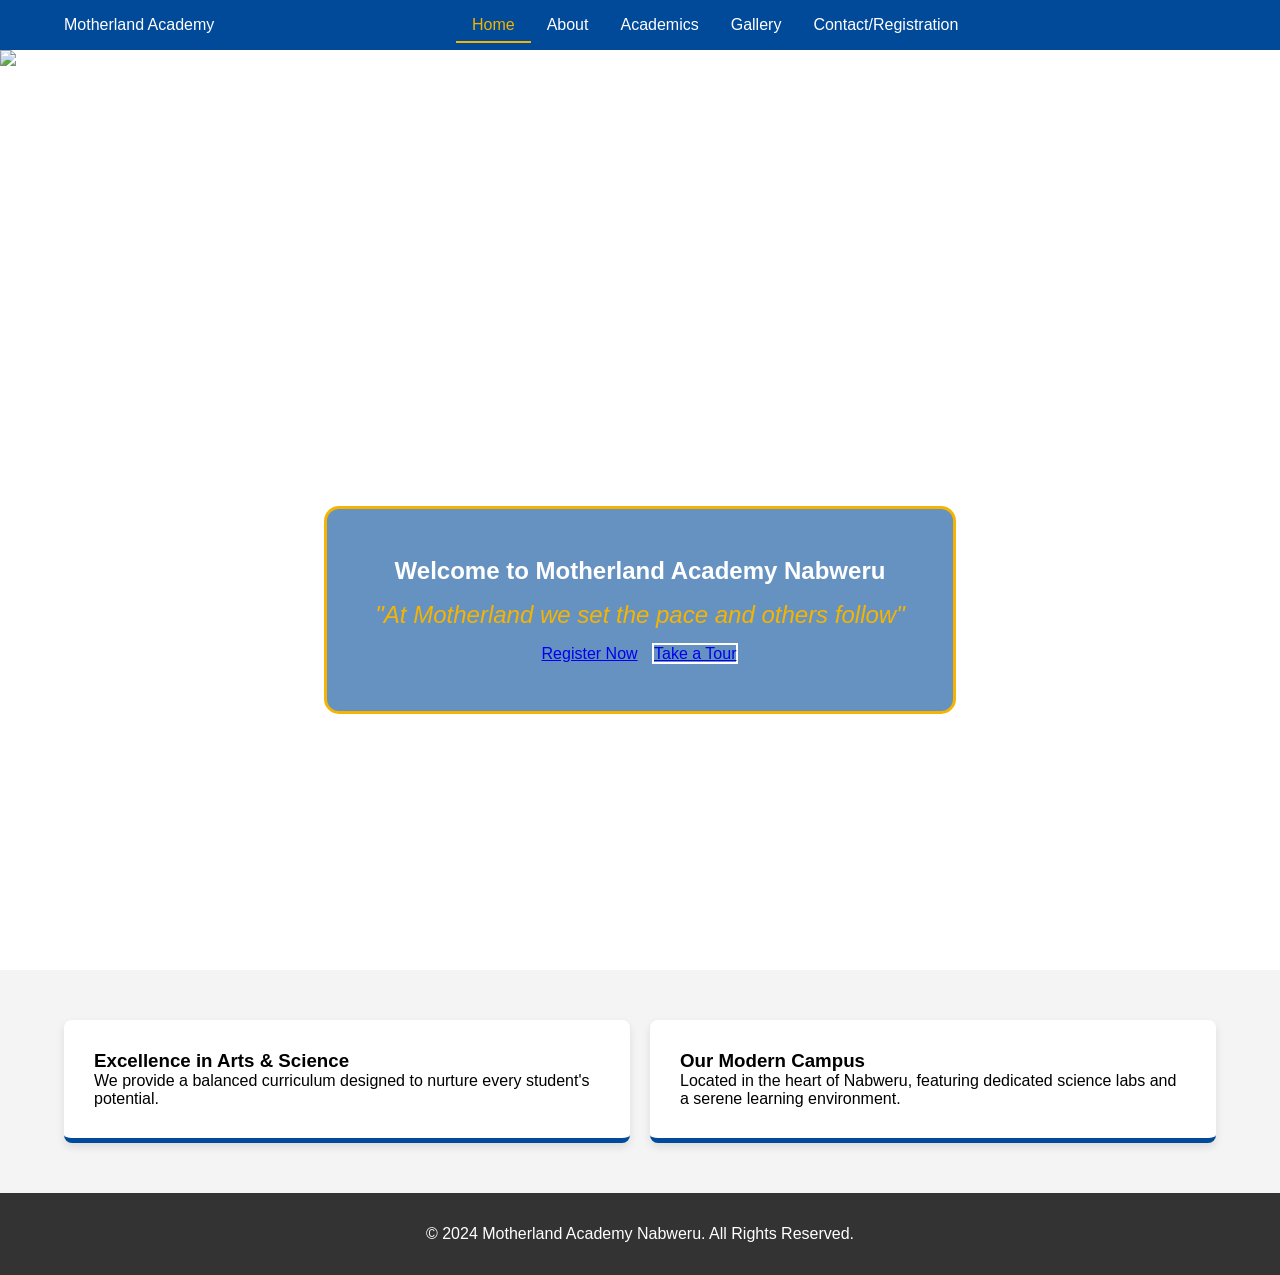
==== index.html @ dbdfb261 "Add files via upload" ====
<!DOCTYPE html>
<html lang="en">
<head>
    <meta charset="UTF-8">
    <meta name="viewport" content="width=device-width, initial-scale=1.0">
    <title>Motherland Academy Nabweru | Home</title>
    <link rel="stylesheet" href="style.css">
</head>
<body>
    <header>
        <div class="logo">Motherland Academy</div>
        <nav id="main-nav">
            <ul>
                <li><a href="index.html" class="active">Home</a></li>
                <li><a href="about.html">About</a></li>
                <li><a href="academics.html">Academics</a></li>
                <li><a href="gallery.html">Gallery</a></li>
                <li><a href="contact.html">Contact/Registration</a></li>
            </ul>
        </nav>
        <div class="menu-toggle" id="mobile-menu">
            <span></span><span></span><span></span>
        </div>
    </header>
    <img src="images/BADGE.png" alt="School Logo" class="logo-image">

    <main>
        <!-- Attractive Hero Section with School Image -->
        <section class="hero-home">
            <div class="hero-overlay">
                <h1>Welcome to Motherland Academy Nabweru</h1>
                <p class="motto">"At Motherland we set the pace and others follow"</p>
                <div class="cta-buttons">
                    <a href="contact.html" class="btn">Register Now</a>
                    <a href="gallery.html" class="btn secondary">Take a Tour</a>
                </div>
            </div>
        </section>

        <!-- School Highlights Section -->
        <section class="home-highlights">
            <div class="highlight-card">
                <h3>Excellence in Arts & Science</h3>
                <p>We provide a balanced curriculum designed to nurture every student's potential.</p>
            </div>
            <div class="highlight-card">
                <h3>Our Modern Campus</h3>
                <p>Located in the heart of Nabweru, featuring dedicated science labs and a serene learning environment.</p>
            </div>
        </section>
    </main>

    <footer>
        <p>&copy; 2024 Motherland Academy Nabweru. All Rights Reserved.</p>
    </footer>

    <script src="script.js"></script>
</body>
</html>
---- style.css ----
:root {
    --primary: #004a99;
    --secondary: #f4b400;
    --light: #f4f4f4;
    --dark: #333;
}

* { margin: 0; padding: 0; box-sizing: border-box; font-family: 'Segoe UI', sans-serif; }

header {
    background: var(--primary);
    color: white;
    display: flex;
    justify-content: space-between;
    align-items: center;
    padding: 1rem 5%;
    position: sticky;
    top: 0;
    z-index: 1000;
}

nav ul { display: flex; list-style: none; }
nav ul li a { color: white; text-decoration: none; padding: 0.5rem 1rem; transition: 0.3s; }
nav ul li a:hover, .active { color: var(--secondary); border-bottom: 2px solid var(--secondary); }

.hero {
    height: 60vh;
    background: linear-gradient(rgba(0,0,0,0.5), rgba(0,0,0,0.5)), url('hero-bg.jpg') center/cover;
    display: flex;
    flex-direction: column;
    justify-content: center;
    align-items: center;
    text-align: center;
    color: white;
}

.info-grid {
    display: grid;
    grid-template-columns: repeat(auto-fit, minmax(300px, 1fr));
    gap: 2rem;
    padding: 4rem 5%;
}

.card { padding: 2rem; background: var(--light); border-radius: 8px; text-align: center; }

footer { background: var(--dark); color: white; text-align: center; padding: 2rem; }

/* Responsive Menu */
@media (max-width: 768px) {
    nav ul { display: none; flex-direction: column; background: var(--primary); position: absolute; top: 100%; left: 0; width: 100%; }
    nav ul.show { display: flex; }
    .menu-toggle { display: block; cursor: pointer; }
}
.timetable { width: 100%; border-collapse: collapse; margin-top: 20px; }
.timetable th, .timetable td { padding: 15px; border: 1px solid #ddd; text-align: left; }
.form-container { max-width: 600px; margin: 0 auto; padding: 50px 0; }
form label { display: block; margin-top: 10px; }
input, select { width: 100%; padding: 10px; margin-top: 5px; }
.slider {
    width: 100%;
    max-width: 800px;
    margin: 20px auto;
    overflow: hidden; /* Hides the other images */
    border-radius: 10px;
    box-shadow: 0 4px 15px rgba(0,0,0,0.2);
}

.slides {
    display: flex;
    transition: transform 0.5s ease-in-out; /* Makes it slide smoothly */
}

.slide {
    min-width: 100%;
}

.slide img {
    width: 100%;
    height: 400px;
    object-fit: cover; /* Keeps images looking professional */
}


.slider-box {
    width: 100%;
    max-width: 800px;
    height: 400px;
    margin: 20px auto;
    overflow: hidden; /* This hides the images that aren't showing */
    border: 5px solid #004a99;
    border-radius: 10px;
}

/* The long row of images that moves */
.moving-slides {
    display: flex;
    width: 400%; /* 4 images * 100% each */
    height: 100%;
    animation: slideAnimation 12s infinite; /* 12 seconds total for the loop */
}

.moving-slides img {
    width: 25%; /* Each image takes up exactly 1/4 of the 400% width */
    height: 100%;
    object-fit: cover;
}

/* The PowerPoint "Slide" movement */
@keyframes slideAnimation {
    0% { transform: translateX(0%); }
    20% { transform: translateX(0%); }
    25% { transform: translateX(-25%); }
    45% { transform: translateX(-25%); }
    50% { transform: translateX(-50%); }
    70% { transform: translateX(-50%); }
    75% { transform: translateX(-75%); }
    95% { transform: translateX(-75%); }
    100% { transform: translateX(0%); }
}
.hero-home {
    height: 80vh;
    background: url('images/FACE.png') no-repeat center center/cover;
    position: relative;
    display: flex;
    align-items: center;
    justify-content: center;
    text-align: center;
    color: white;
}

.hero-overlay {
    background: rgba(0, 74, 153, 0.6); /* Semi-transparent school blue */
    padding: 3rem;
    border-radius: 15px;
    border: 3px solid #f4b400; /* School gold/yellow */
}

.motto {
    font-style: italic;
    font-size: 1.5rem;
    margin: 1rem 0;
    color: #f4b400;
}

.btn.secondary {
    background: transparent;
    border: 2px solid white;
    margin-left: 10px;
}

.home-highlights {
    display: grid;
    grid-template-columns: repeat(auto-fit, minmax(300px, 1fr));
    gap: 20px;
    padding: 50px 5%;
    background: #f4f4f4;
}

.highlight-card {
    background: white;
    padding: 30px;
    border-bottom: 5px solid #004a99;
    box-shadow: 0 4px 8px rgba(0,0,0,0.1);
    border-radius: 8px;
}
.logo-image {
    /* This makes it fill the full height of any screen */
    height: 200px; 
    
    /* This ensures the image covers the whole area without stretching */
    background: url('images/FACE.png') no-repeat center center/cover;
    background-size: cover;
    
    /* This centers your welcome text perfectly in the middle */
    display: flex;
    align-items: center;
    justify-content: center;
    text-align: center;
    color: white;
}

/* Ensure the body doesn't have extra white space around it */
body, html {
    margin: 0;
    padding: 0;
    width: 100%;
    overflow-x: hidden;
}
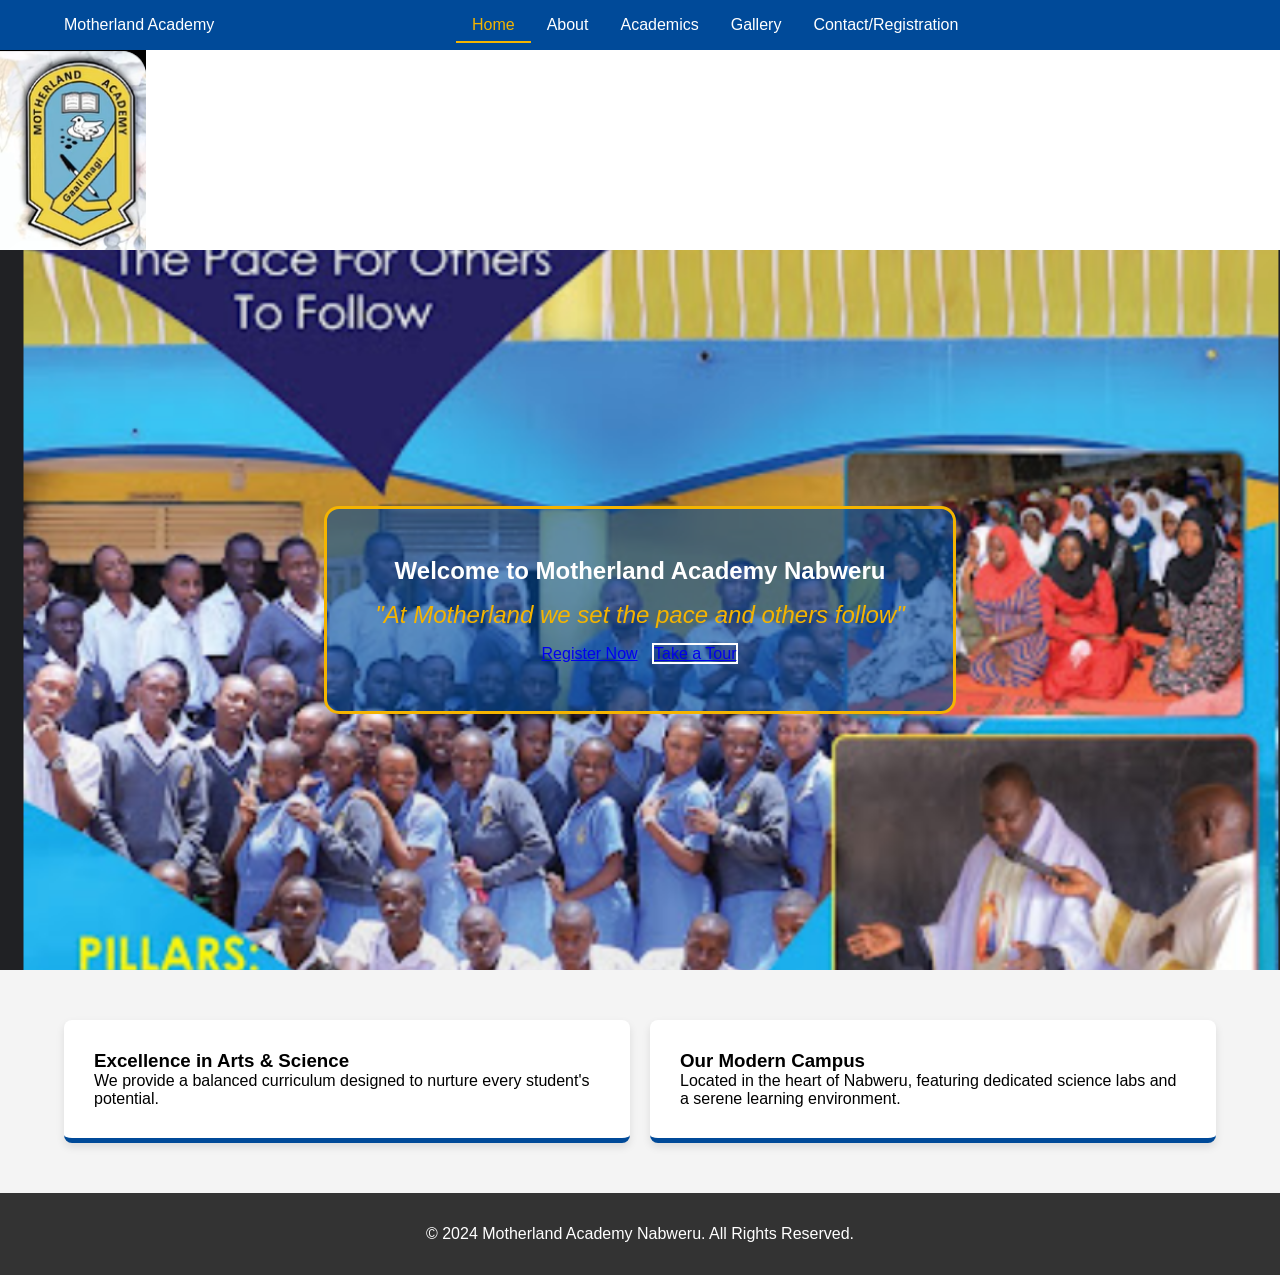
==== commit 473c481e: "Update index.html" ====
--- a/index.html
+++ b/index.html
@@ -22,7 +22,7 @@
             <span></span><span></span><span></span>
         </div>
     </header>
-    <img src="images/BADGE.png" alt="School Logo" class="logo-image">
+    <img src="IMAGES/BADGE.png" alt="School Logo" class="logo-image">
 
     <main>
         <!-- Attractive Hero Section with School Image -->
@@ -56,4 +56,4 @@
 
     <script src="script.js"></script>
 </body>
-</html>+</html>
--- a/style.css
+++ b/style.css
@@ -25,7 +25,7 @@
 
 .hero {
     height: 60vh;
-    background: linear-gradient(rgba(0,0,0,0.5), rgba(0,0,0,0.5)), url('hero-bg.jpg') center/cover;
+    background: linear-gradient(rgba(0,0,0,0.5), rgba(0,0,0,0.5)), url('IMAGES/FACE.png'), url('IMAGES/FACE.png') center 30% / cover no-repeat;
     display: flex;
     flex-direction: column;
     justify-content: center;
@@ -119,7 +119,7 @@
 }
 .hero-home {
     height: 80vh;
-    background: url('images/FACE.png') no-repeat center center/cover;
+    background: url('IMAGES/FACE.png') no-repeat center center/cover;
     position: relative;
     display: flex;
     align-items: center;
